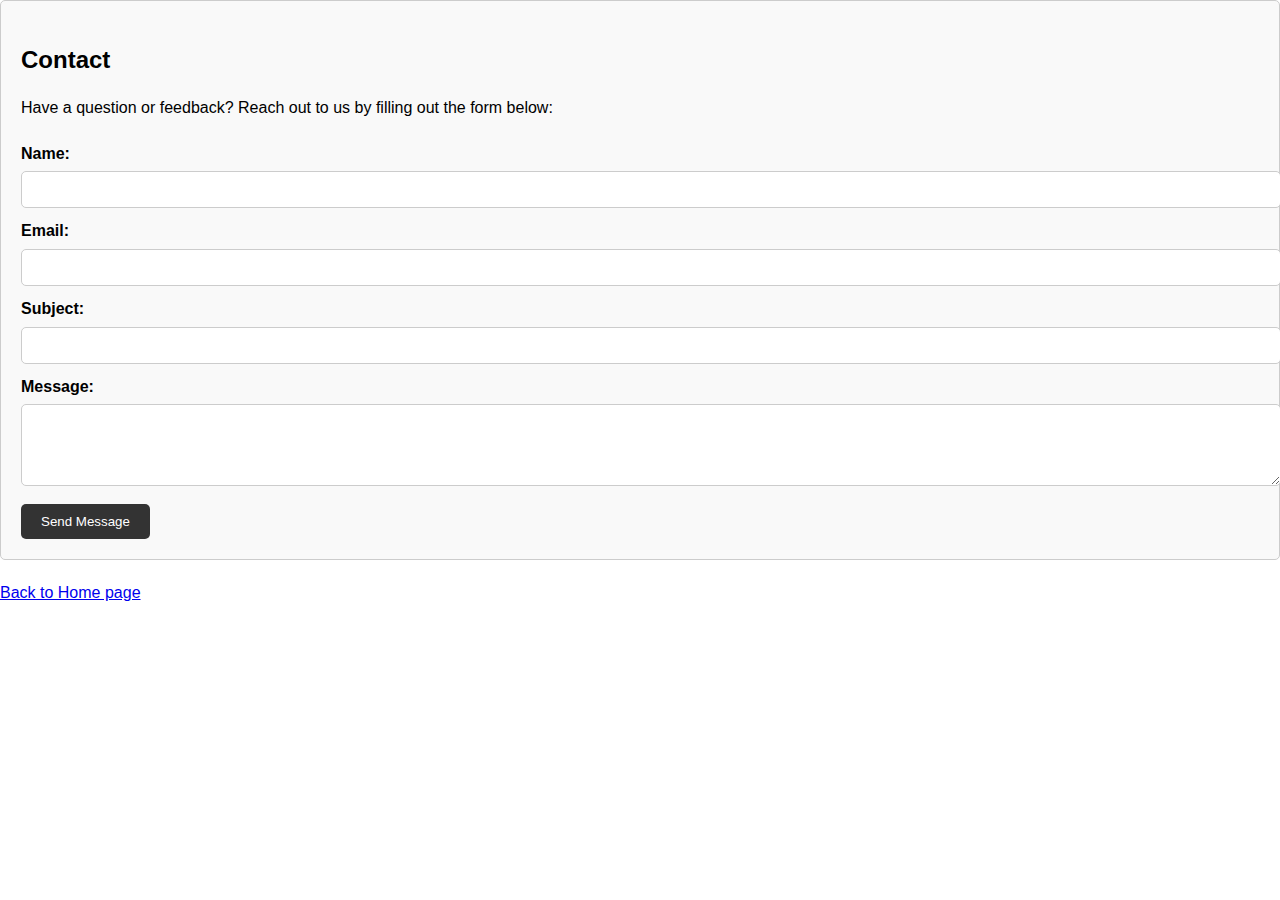
==== contacts.html @ 5e811faa "Completed project" ====
<!DOCTYPE html>
<html lang="en">
<head>
    <meta charset="UTF-8">
    <meta name="viewport" content="width=device-width, initial-scale=1.0">
    <title>Document</title>
    <style>
    body {
        font-family: Arial, sans-serif;
        line-height: 1.6;
        margin: 0;
        padding: 0;
      }
  
      header {
        background-color: #333;
        color: #fff;
        padding: 10px;
        text-align: center;
      }
  
      nav ul {
        list-style: none;
        margin: 0;
        padding: 0;
      }
  
      nav li {
        display: inline-block;
        margin-right: 20px;
      }
  
      nav a {
        color: #333;
        text-decoration: none;
      }
  
      main {
        padding: 20px;
      }
  
      /* Styling for the contact section */
      #contact {
        background-color: #f9f9f9;
        padding: 20px;
        border: 1px solid #ccc;
        border-radius: 5px;
        margin-bottom: 20px;
      }
  
      #contact h2 {
        margin-bottom: 10px;
      }
  
      #contact p {
        margin-bottom: 20px;
      }
  
      #contactForm label {
        display: block;
        margin-bottom: 5px;
        font-weight: bold;
      }
  
      #contactForm input[type="text"],
      #contactForm input[type="email"],
      #contactForm textarea {
        width: 100%;
        padding: 10px;
        margin-bottom: 10px;
        border: 1px solid #ccc;
        border-radius: 5px;
      }
  
      #contactForm textarea {
        resize: vertical;
      }
  
      #contactForm input[type="submit"] {
        background-color: #333;
        color: #fff;
        border: none;
        padding: 10px 20px;
        cursor: pointer;
        border-radius: 5px;
      }
  
      #contactForm input[type="submit"]:hover {
        background-color: #444;
      }
    </style>
  
</head>
<body>
    <section id="contact">
        <h2>Contact</h2>
        <p>Have a question or feedback? Reach out to us by filling out the form below:</p>
        <form id="contactForm">
          <label for="name">Name:</label>
          <input type="text" id="name" name="name" required>
      
          <label for="email">Email:</label>
          <input type="email" id="email" name="email" required>
      
          <label for="subject">Subject:</label>
          <input type="text" id="subject" name="subject" required>
      
          <label for="message">Message:</label>
          <textarea id="message" name="message" rows="4" required></textarea>
      
          <input type="submit" value="Send Message">
        </form>
      </section>
      <a href="index.html">Back to Home page</a>
</body>
</html>
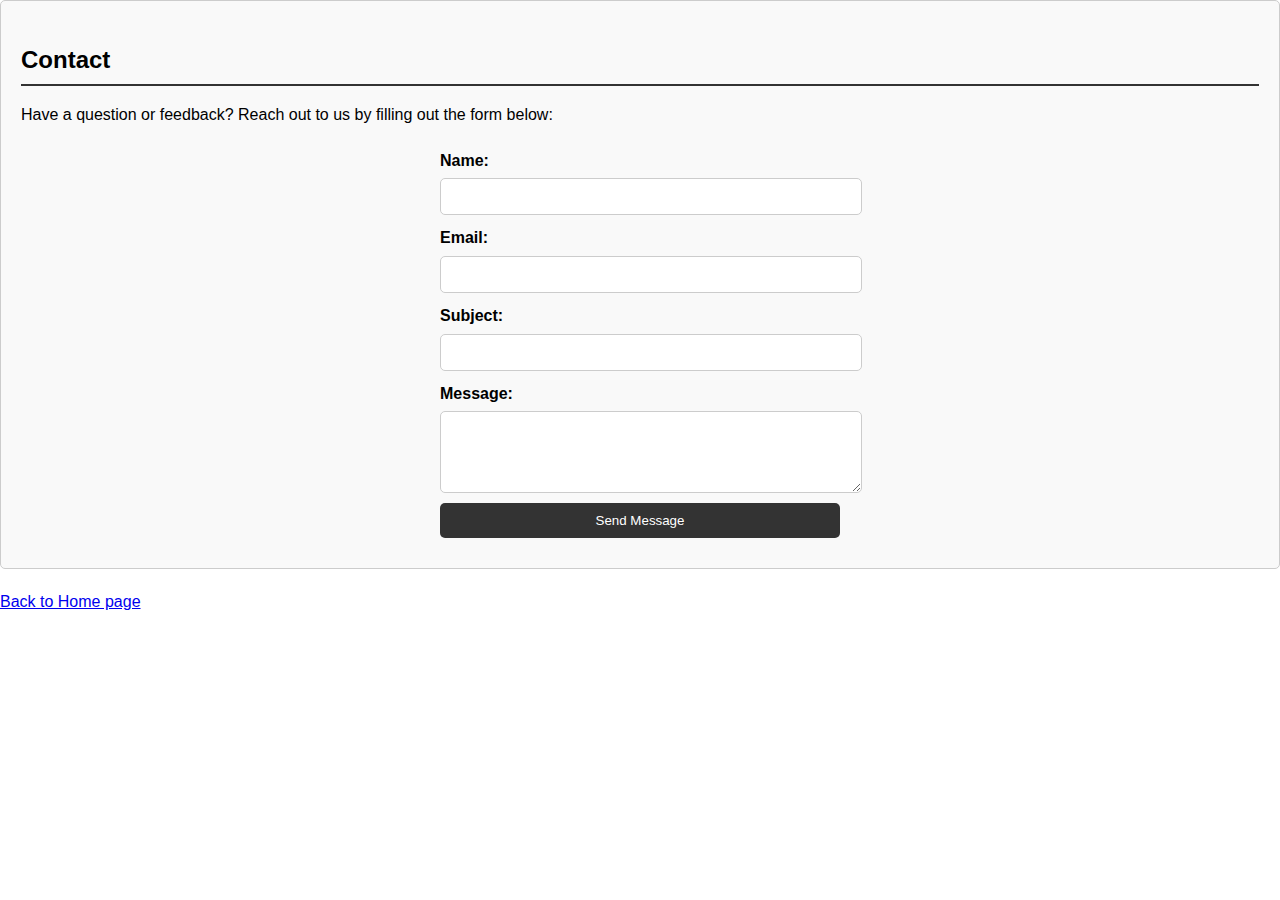
==== commit 2659ef4f: "Completed project" ====
--- a/contacts.html
+++ b/contacts.html
@@ -4,92 +4,7 @@
     <meta charset="UTF-8">
     <meta name="viewport" content="width=device-width, initial-scale=1.0">
     <title>Document</title>
-    <style>
-    body {
-        font-family: Arial, sans-serif;
-        line-height: 1.6;
-        margin: 0;
-        padding: 0;
-      }
-  
-      header {
-        background-color: #333;
-        color: #fff;
-        padding: 10px;
-        text-align: center;
-      }
-  
-      nav ul {
-        list-style: none;
-        margin: 0;
-        padding: 0;
-      }
-  
-      nav li {
-        display: inline-block;
-        margin-right: 20px;
-      }
-  
-      nav a {
-        color: #333;
-        text-decoration: none;
-      }
-  
-      main {
-        padding: 20px;
-      }
-  
-      /* Styling for the contact section */
-      #contact {
-        background-color: #f9f9f9;
-        padding: 20px;
-        border: 1px solid #ccc;
-        border-radius: 5px;
-        margin-bottom: 20px;
-      }
-  
-      #contact h2 {
-        margin-bottom: 10px;
-      }
-  
-      #contact p {
-        margin-bottom: 20px;
-      }
-  
-      #contactForm label {
-        display: block;
-        margin-bottom: 5px;
-        font-weight: bold;
-      }
-  
-      #contactForm input[type="text"],
-      #contactForm input[type="email"],
-      #contactForm textarea {
-        width: 100%;
-        padding: 10px;
-        margin-bottom: 10px;
-        border: 1px solid #ccc;
-        border-radius: 5px;
-      }
-  
-      #contactForm textarea {
-        resize: vertical;
-      }
-  
-      #contactForm input[type="submit"] {
-        background-color: #333;
-        color: #fff;
-        border: none;
-        padding: 10px 20px;
-        cursor: pointer;
-        border-radius: 5px;
-      }
-  
-      #contactForm input[type="submit"]:hover {
-        background-color: #444;
-      }
-    </style>
-  
+    <link rel="stylesheet" href="style.css">
 </head>
 <body>
     <section id="contact">
@@ -112,5 +27,7 @@
         </form>
       </section>
       <a href="index.html">Back to Home page</a>
+      <script src="index.js"></script>
+      
 </body>
 </html>--- a/style.css
+++ b/style.css
@@ -0,0 +1,231 @@
+body {
+  font-family: Arial, sans-serif;
+  margin: 0;
+  padding: 0;
+}
+
+header {
+  background-color: #333;
+  color: #fff;
+  text-align: center;
+  padding: 10px;
+}
+
+main {
+  padding: 20px;
+}
+
+section {
+  margin-bottom: 30px;
+}
+
+h2 {
+  border-bottom: 2px solid #333;
+  padding-bottom: 5px;
+}
+
+/* Styling for User and Admin Profile Sections */
+.user-profile,
+.admin-profile {
+  border: 1px solid #ccc;
+  padding: 20px;
+}
+
+/* Styling for Newsletter Section */
+.newsletter {
+  border: 1px solid #ccc;
+  padding: 20px;
+}
+
+/* Styling for Marketplace Section */
+.marketplace {
+  display: grid;
+  grid-template-columns: repeat(3, 1fr);
+  grid-gap: 20px;
+}
+
+.marketplace div {
+  border: 1px solid #ccc;
+  padding: 20px;
+  text-align: center;
+}
+
+.marketplace img {
+  max-width: 100%;
+  height: auto;
+}
+
+/* Styling for Events and Contact Section */
+.events-contact {
+  border: 1px solid #ccc;
+  padding: 20px;
+}
+
+/* Styling for Footer */
+footer {
+  background-color: #333;
+  color: #fff;
+  text-align: center;
+  padding: 10px;
+}
+
+/* style.css */
+.image-slider {
+  display: flex;
+  overflow: hidden;
+}
+
+.image-slider img {
+  width: 100%;
+  transition: transform 0.3s ease;
+}
+
+/* Hide all images except the first one */
+.image-slider img:not(:first-child) {
+  transform: translateX(100%);
+}
+
+body {
+  font-family: Arial, sans-serif;
+  line-height: 1.6;
+  margin: 0;
+  padding: 0;
+}
+
+header {
+  background-color: #333;
+  color: #fff;
+  padding: 10px;
+  text-align: center;
+}
+
+nav ul {
+  list-style: none;
+  margin: 0;
+  padding: 0;
+}
+
+nav li {
+  display: inline-block;
+  margin-right: 20px;
+}
+
+nav a {
+  color: #333;
+  text-decoration: none;
+}
+
+main {
+  padding: 20px;
+}
+
+/* Styling for the contact section */
+#contact {
+  background-color: #f9f9f9;
+  padding: 20px;
+  border: 1px solid #ccc;
+  border-radius: 5px;
+  margin-bottom: 20px;
+}
+
+#contact h2 {
+  margin-bottom: 10px;
+}
+
+#contact p {
+  margin-bottom: 20px;
+}
+
+#contactForm label {
+  display: block;
+  margin-bottom: 5px;
+  font-weight: bold;
+}
+
+#contactForm input[type="text"],
+#contactForm input[type="email"],
+#contactForm textarea {
+  width: 100%;
+  padding: 10px;
+  margin-bottom: 10px;
+  border: 1px solid #ccc;
+  border-radius: 5px;
+}
+
+#contactForm textarea {
+  resize: vertical;
+}
+
+#contactForm input[type="submit"] {
+  background-color: #333;
+  color: #fff;
+  border: none;
+  padding: 10px 20px;
+  cursor: pointer;
+  border-radius: 5px;
+}
+
+#contactForm input[type="submit"]:hover {
+  background-color: #444;
+}
+/* style.css */
+form {
+  display: flex;
+  flex-direction: column;
+  max-width: 400px;
+  margin: 0 auto;
+}
+
+label {
+  font-weight: bold;
+}
+
+input,
+textarea {
+  margin-bottom: 10px;
+  padding: 8px;
+  border: 1px solid #ccc;
+  border-radius: 4px;
+}
+
+input[type="submit"] {
+  cursor: pointer;
+  background-color: #007bff;
+  color: #fff;
+  border: none;
+  border-radius: 4px;
+  padding: 10px;
+}
+
+input[type="submit"]:hover {
+  background-color: #0056b3;
+}
+
+/* style.css */
+/* ... Your existing CSS code ... */
+
+/* Change link color for navigation links */
+nav a {
+  color: #e41a1a; /* Change this color to your desired link color */
+  text-decoration: none;
+}
+
+/* Add an underline to the link on hover */
+nav a:hover {
+  text-decoration: underline;
+}
+
+/* Change link color for contact, events, and admin profile */
+#contact a,
+#events a,
+#adminProfile a {
+  color: #0c72df; /* Change this color to your desired link color */
+  text-decoration: none;
+}
+
+/* Add an underline to the link on hover */
+#contact a:hover,
+#events a:hover,
+#adminProfile a:hover {
+  text-decoration: underline;
+}
